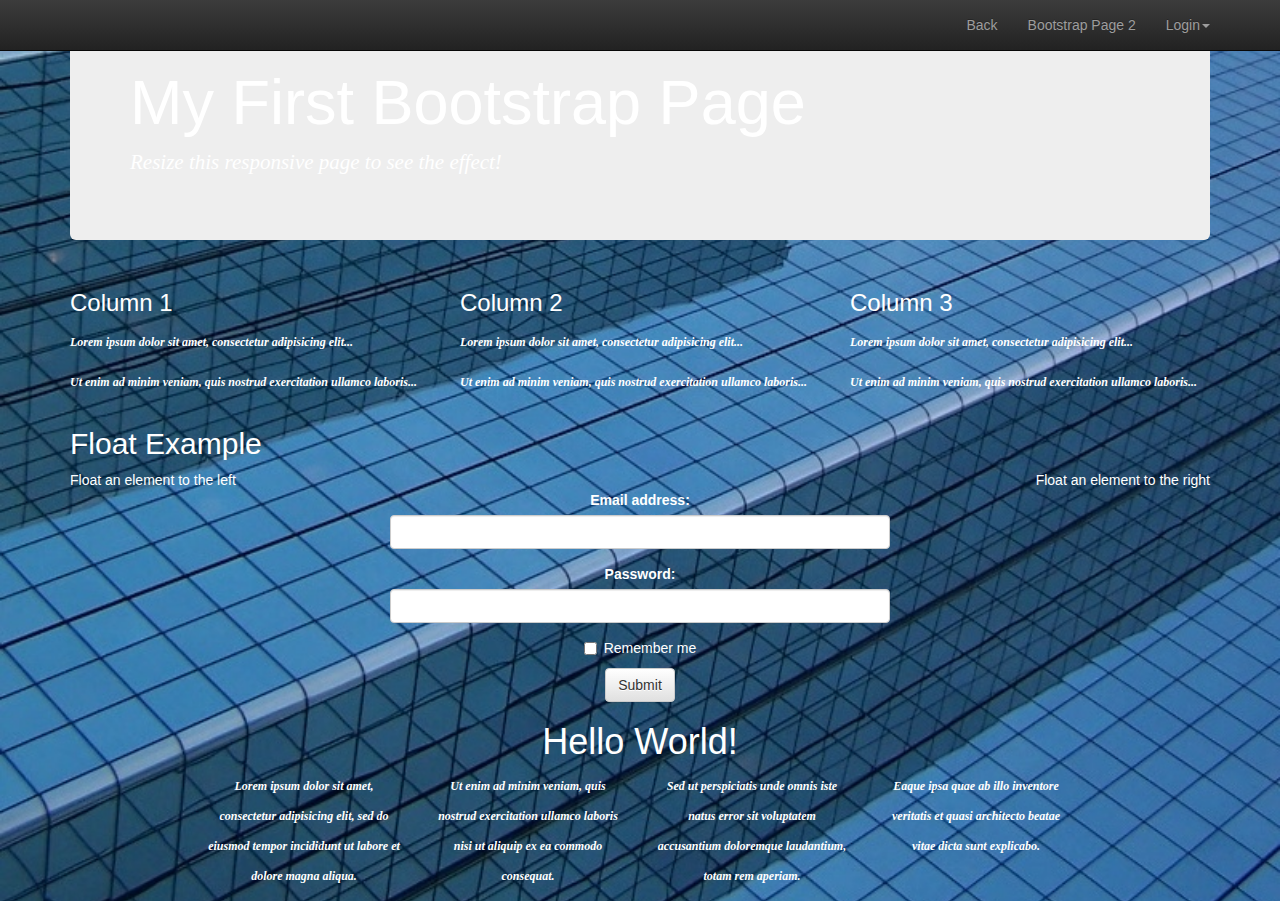
==== ass4bootstraptest.html @ 25d871b6 "upload" ====
<!DOCTYPE html>
<html>
    <head>
		<meta name="viewport" content="width=device-width, initial-scale=1.0">
		<meta charset="utf-8" >    
		<link rel="stylesheet" href="bootstrap/bootstrap.min.css" />
		<link rel="stylesheet" href="bootstrap/bootstrap-theme.css" />
		<link rel="stylesheet" href="ass4.css" />

    </head>
	<body>
	<!--top bar links-->	
				<div class="navbar navbar-inverse navbar-fixed-top">
					<div class="container">
						<!--<a href = "#" class = "navbar-brand">Chris Steinkamp</a>-->
						<!--mobile menu bar graphic -->
						
						<button class ="navbar-toggle" data-toggle = "collapse" data-target = ".navHeaderCollapse">
							<span class = "icon-bar"></span>
							<span class = "icon-bar"></span>
							<span class = "icon-bar"></span>
						</button>
						<div class="collapse navbar-collapse navHeaderCollapse">
							<ul class = "nav navbar-nav navbar-right">
								<li><a href="ass4main.html"> Back </a></li>
								<li><a href="ass4bootstraptest.html"> Bootstrap Page 2 </a></li>
								<li class= "dropdown-menu-right">
									<a href="#" class="dropdown-toggle" data-toggle = "dropdown"> Login<b class="caret"></b></a>

									<ul class = "dropdown-menu">
										<li><a href="ass4login.html">Log In</a></li>
									</ul>
								</li>
							</ul>
						</div>
					</div>
				</div>
				
<div class="container">
  <div class="jumbotron">
    <h1>My First Bootstrap Page</h1>
    <p>Resize this responsive page to see the effect!</p> 
  </div>
  <div class="row">
    <div class="col-sm-4">
      <h3>Column 1</h3>
      <p>Lorem ipsum dolor sit amet, consectetur adipisicing elit...</p>
      <p>Ut enim ad minim veniam, quis nostrud exercitation ullamco laboris...</p>
    </div>
    <div class="col-sm-4">
      <h3>Column 2</h3>
      <p>Lorem ipsum dolor sit amet, consectetur adipisicing elit...</p>
      <p>Ut enim ad minim veniam, quis nostrud exercitation ullamco laboris...</p>
    </div>
    <div class="col-sm-4">
      <h3>Column 3</h3> 
      <p>Lorem ipsum dolor sit amet, consectetur adipisicing elit...</p>
      <p>Ut enim ad minim veniam, quis nostrud exercitation ullamco laboris...</p>
    </div>
  </div>
</div>

<div class="container">
      <h2>Float Example</h2>
        <div class="pull-left">Float an element to the left</div>
        <div class="pull-right">Float an element to the right</div>
    </div>
	
	

	
	<center>
	<form role="form" style="width:500px" >
  <div class="form-group">
    <label for="email">Email address:</label>
    <input type="email" class="form-control" id="email">
  </div>
  <div class="form-group">
    <label for="pwd">Password:</label>
    <input type="password" class="form-control" id="pwd">
  </div>
  <div class="checkbox">
    <label><input type="checkbox"> Remember me</label>
  </div>
  <button type="submit" class="btn btn-default">Submit</button>
</form>



<div class="row" style="width: 70%">
<h1>Hello World!</h1>
  <div class="col-md-3">
    <p>Lorem ipsum dolor sit amet, consectetur adipisicing elit, sed do eiusmod tempor
    incididunt ut labore et dolore magna aliqua.</p>
  </div>
  <div class="col-md-3"> 
    <p>Ut enim ad minim veniam, quis nostrud exercitation ullamco laboris nisi ut
    aliquip ex ea commodo consequat.</p>
  </div>
  <div class="col-md-3"> 
    <p>Sed ut perspiciatis unde omnis iste natus error sit voluptatem accusantium
    doloremque laudantium, totam rem aperiam.</p>
  </div>
  <div class="col-md-3"> 
    <p>Eaque ipsa quae ab illo inventore veritatis et quasi architecto beatae vitae
    dicta sunt explicabo.</p>
  </div>
</div>
</center>
		<script src="https://ajax.googleapis.com/ajax/libs/jquery/2.1.3/jquery.min.js"></script>
		<script src="bootstrap/bootstrap.js"></script>
		<script src="aboutme.js"></script>
		</body>
	</html>
---- ass4.css ----
body  {
		background: url("img/bgd1.jpg");
		background-size: 100%;
		color: white;
	}

p {
    font: italic bold 12px/30px Georgia, serif;
}
		
.aboutmeheader {
		margin: 0px auto;
		}
		
.aboutmeparagraph {
		text-align: left;
		}
		
.about-wrapper  {
		border: thick double black;
		border-radius: 25px;
		background-color: #8F0000;
		margin-top: 200px;
		width: 300px;
		height: auto;
		font-size: 100%;

}


	
.logo 	{
		border: medium solid white;
		border-width: 2px;
		width: 100px;
		margin: 10px;
		float: left;
	}
	
.aboutImages {
		margin-top: 100px;
		}

	
	/* unvisited link */
a:link {
    color: white;
}

/* visited link */
a:visited {
    color: white;
}

/* mouse over link */
a:hover {
    color: lightgray;
}

/* selected link */
a:active {
    background-color: lightgray;
}

.tictactoebackground {
		margin-top: 300px;
		}
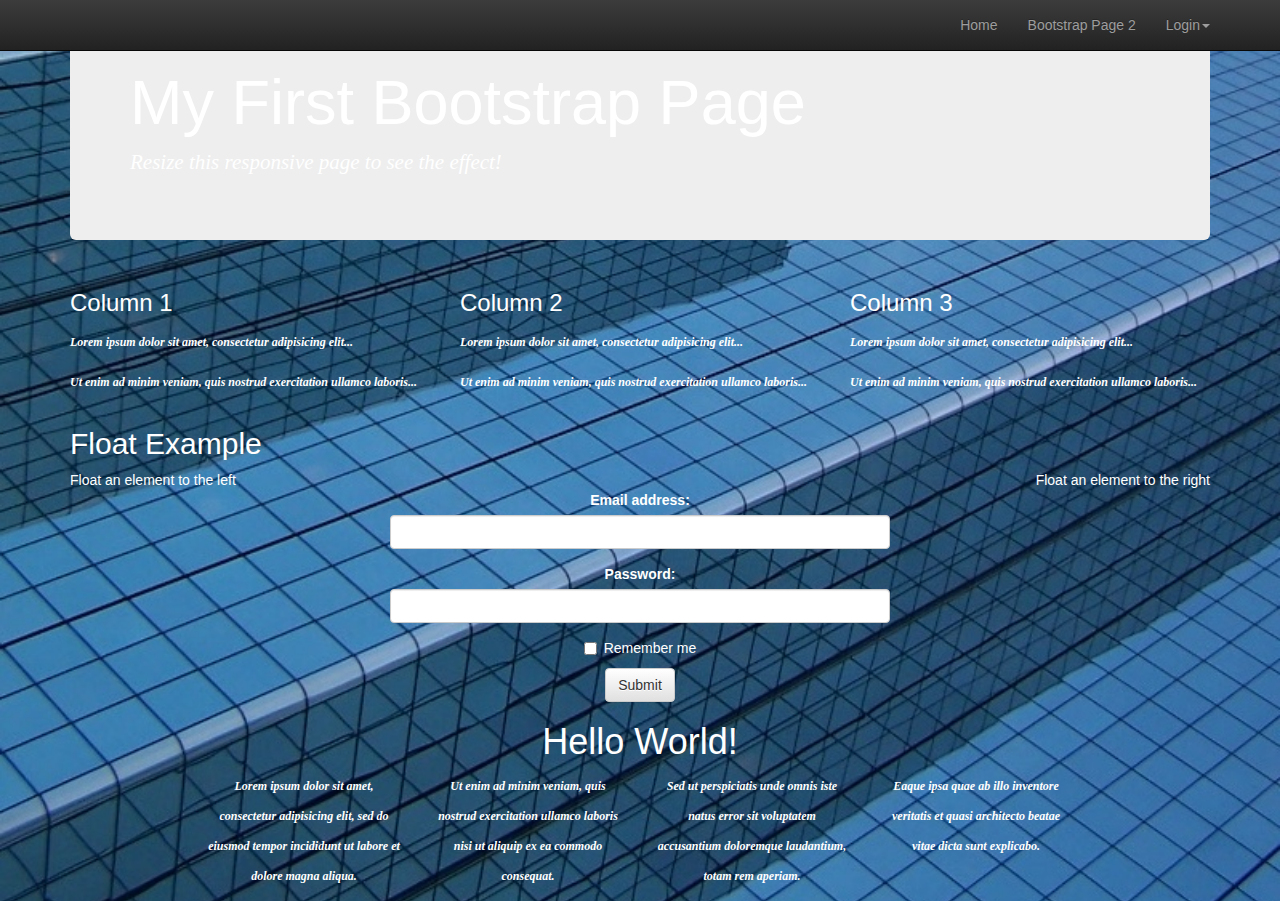
==== commit 2bfb34e4: "name" ====
--- a/ass4bootstraptest.html
+++ b/ass4bootstraptest.html
@@ -22,7 +22,7 @@
 						</button>
 						<div class="collapse navbar-collapse navHeaderCollapse">
 							<ul class = "nav navbar-nav navbar-right">
-								<li><a href="ass4main.html"> Back </a></li>
+								<li><a href="index.html"> Home </a></li>
 								<li><a href="ass4bootstraptest.html"> Bootstrap Page 2 </a></li>
 								<li class= "dropdown-menu-right">
 									<a href="#" class="dropdown-toggle" data-toggle = "dropdown"> Login<b class="caret"></b></a>
